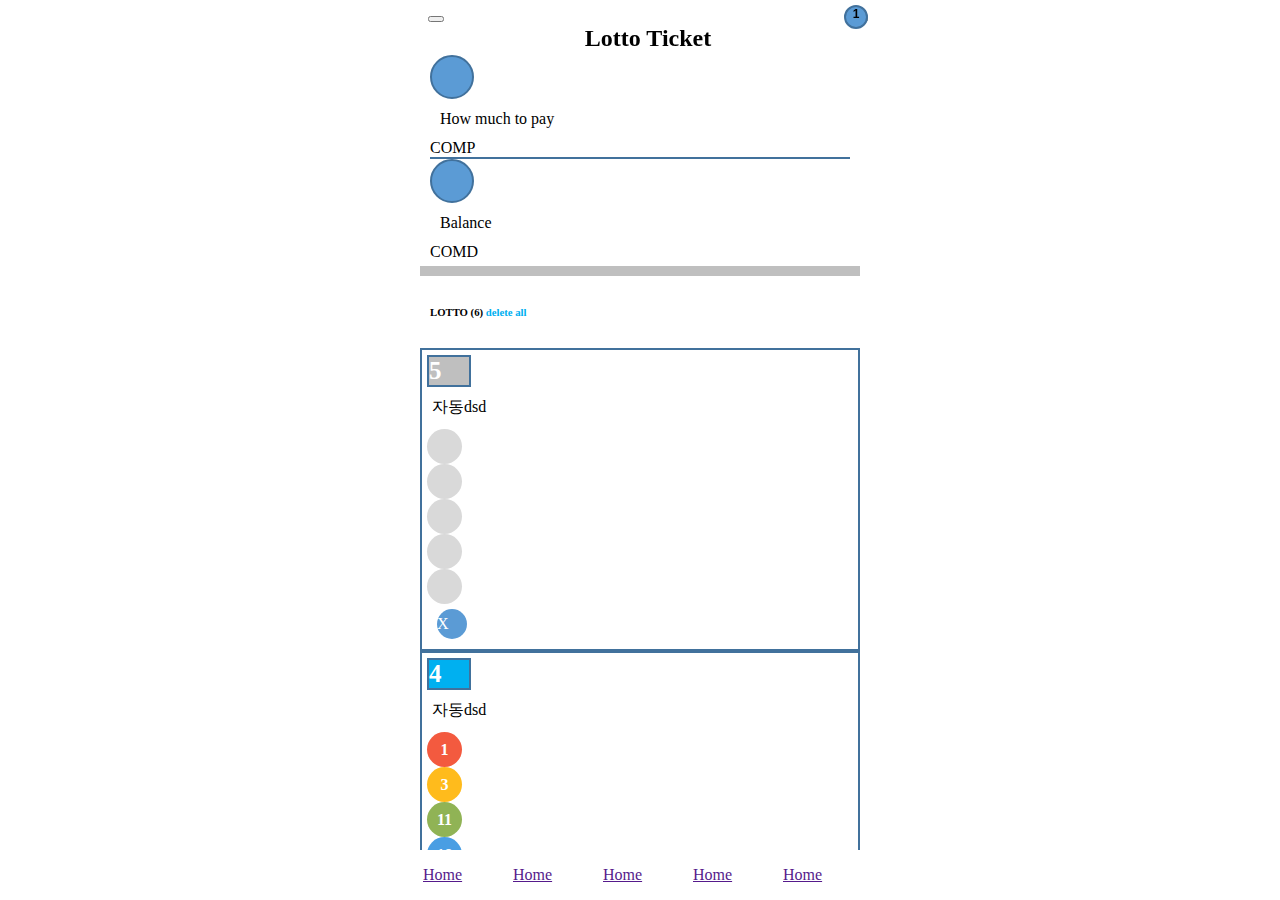
==== buy-ticket.html @ 611aeb3f "first commit" ====
<!DOCTYPE html>
<html lang="en">
  <head>
    <!-- Required meta tags -->
    <meta charset="utf-8" />
    <meta name="viewport" content="width=device-width, initial-scale=1" />

    <!-- Bootstrap CSS -->
    <link
      href="https://cdn.jsdelivr.net/npm/bootstrap@5.0.0/dist/css/bootstrap.min.css"
      rel="stylesheet"
      integrity="sha384-wEmeIV1mKuiNpC+IOBjI7aAzPcEZeedi5yW5f2yOq55WWLwNGmvvx4Um1vskeMj0"
      crossorigin="anonymous"
    />
    <link
      rel="stylesheet"
      href="https://cdnjs.cloudflare.com/ajax/libs/font-awesome/5.15.3/css/all.min.css"
      integrity="sha512-iBBXm8fW90+nuLcSKlbmrPcLa0OT92xO1BIsZ+ywDWZCvqsWgccV3gFoRBv0z+8dLJgyAHIhR35VZc2oM/gI1w=="
      crossorigin="anonymous"
    />
    <title>Lotto Result!</title>
    <link rel="stylesheet" href="style/style.css" />
  </head>
  <body>
    <header>
      <div class="wrapper">
        <div class="header-container">
          <div class="header-item">
            <button class="btn btn-light">
              <i class="fas fa-bars"></i>
            </button>
          </div>
          <div class="header-item">
            <h2>Lotto Ticket</h2>
          </div>
          <div class="header-item">
            <button class="btn btn-light btn-cart">
              <i class="fas fa-shopping-cart"></i>
              <div>1</div>
            </button>
          </div>
        </div>
      </div>
    </header>
    <main>
      <div class="wrapper">
        <div class="payment-wrapper">
          <div class="payment">
            <div
              class="payment-total-price d-flex justify-content-between py-1"
            >
              <div></div>
              <div>How much to pay</div>
              <div>COMP</div>
            </div>
            <div class="payment-balance d-flex justify-content-between py-1">
              <div></div>
              <div>Balance</div>
              <div>COMD</div>
            </div>
          </div>
        </div>
        <div class="buy-lotto-wrapper">
          <div class="buy-lotto">
            <div class="buy-lotto-infor">
              <h6>LOTTO (6) <span class="float-end">delete all</span></h6>
            </div>
            <div class="buy-lotto-list">
              <div
                class="buy-lotto-list-item d-flex justify-content-between text-center my-1"
              >
                <div class="empty">5</div>
                <div>자동dsd</div>
                <div>
                  <div class="lotto-group d-flex justify-content-between">
                    <div class="lotto-group-item empty"></div>
                    <div class="lotto-group-item empty"></div>
                    <div class="lotto-group-item empty"></div>
                    <div class="lotto-group-item empty"></div>
                    <div class="lotto-group-item empty"></div>
                  </div>
                </div>
                <div>X</div>
              </div>
              <div
                class="buy-lotto-list-item d-flex justify-content-between text-center my-1"
              >
                <div>4</div>
                <div>자동dsd</div>
                <div>
                  <div class="lotto-group d-flex justify-content-between">
                    <div class="lotto-group-item">1</div>
                    <div class="lotto-group-item">3</div>
                    <div class="lotto-group-item">11</div>
                    <div class="lotto-group-item">18</div>
                    <div class="lotto-group-item">24</div>
                  </div>
                </div>
                <div>
                  <div>X</div>
                </div>
              </div>
              <div
                class="buy-lotto-list-item d-flex justify-content-between text-center my-1"
              >
                <div>3</div>
                <div>자동dsd</div>
                <div>
                  <div class="lotto-group d-flex justify-content-between">
                    <div class="lotto-group-item">1</div>
                    <div class="lotto-group-item">3</div>
                    <div class="lotto-group-item">11</div>
                    <div class="lotto-group-item">18</div>
                    <div class="lotto-group-item">24</div>
                  </div>
                </div>
                <div>X</div>
              </div>
              <div
                class="buy-lotto-list-item d-flex justify-content-between text-center my-1"
              >
                <div>2</div>
                <div>자동dsd</div>
                <div>
                  <div class="lotto-group d-flex justify-content-between">
                    <div class="lotto-group-item">1</div>
                    <div class="lotto-group-item">3</div>
                    <div class="lotto-group-item">11</div>
                    <div class="lotto-group-item">18</div>
                    <div class="lotto-group-item">24</div>
                  </div>
                </div>
                <div>
                  <div>X</div>
                </div>
              </div>
              <div
                class="buy-lotto-list-item d-flex justify-content-between text-center my-1"
              >
                <div>1</div>
                <div>자동dsd</div>
                <div>
                  <div class="lotto-group d-flex justify-content-between">
                    <div class="lotto-group-item">1</div>
                    <div class="lotto-group-item">3</div>
                    <div class="lotto-group-item">11</div>
                    <div class="lotto-group-item">18</div>
                    <div class="lotto-group-item">24</div>
                  </div>
                </div>
                <div>
                  <div>X</div>
                </div>
              </div>
            </div>
            <div class="buy-lotto-action">
                <div class="buy-lotto-action-add">
                        sdf
                </div>
                <div class="buy-lotto-action-save">
                    구매하기
                </div>
            </div>
          </div>
        </div>
      </div>
    </main>
    <footer>
      <div class="wrapper">
        <div class="footer-item-container">
          <a href="" class="footer-item">
            <div class="text-center">
              <div>
                <i class="fas fa-home"></i>
              </div>
              <p>Home</p>
            </div>
          </a>
          <a href="" class="footer-item">
            <div class="text-center">
              <div>
                <i class="fas fa-home"></i>
              </div>
              <p>Home</p>
            </div>
          </a>
          <a href="" class="footer-item">
            <div class="text-center">
              <div>
                <i class="fas fa-home"></i>
              </div>
              <p>Home</p>
            </div>
          </a>
          <a href="" class="footer-item">
            <div class="text-center">
              <div>
                <i class="fas fa-home"></i>
              </div>
              <p>Home</p>
            </div>
          </a>
          <a href="" class="footer-item">
            <div class="text-center">
              <div>
                <i class="fas fa-home"></i>
              </div>
              <p>Home</p>
            </div>
          </a>
        </div>
      </div>
    </footer>

    <!-- Option 1: Bootstrap Bundle with Popper -->
    <script
      src="https://cdn.jsdelivr.net/npm/bootstrap@5.0.0/dist/js/bootstrap.bundle.min.js"
      integrity="sha384-p34f1UUtsS3wqzfto5wAAmdvj+osOnFyQFpp4Ua3gs/ZVWx6oOypYoCJhGGScy+8"
      crossorigin="anonymous"
    ></script>

    <!-- Option 2: Separate Popper and Bootstrap JS -->
    <!--
<script src="https://cdn.jsdelivr.net/npm/@popperjs/core@2.9.2/dist/umd/popper.min.js" integrity="sha384-IQsoLXl5PILFhosVNubq5LC7Qb9DXgDA9i+tQ8Zj3iwWAwPtgFTxbJ8NT4GN1R8p" crossorigin="anonymous"></script>
<script src="https://cdn.jsdelivr.net/npm/bootstrap@5.0.0/dist/js/bootstrap.min.js" integrity="sha384-lpyLfhYuitXl2zRZ5Bn2fqnhNAKOAaM/0Kr9laMspuaMiZfGmfwRNFh8HlMy49eQ" crossorigin="anonymous"></script>
-->
  </body>
</html>
---- style/style.css ----
.text-white {
  color: white;
}

.view-more button {
  padding: 5px 20px;
  border: 2px solid #41719c;
  border-radius: 10px;
  color: white;
  background-color: #5b9bd5;
}

header {
  height: 50px;
  position: fixed;
  top: 0;
  width: 100%;
  background-color: white;
  z-index: 1000;
}

header .wrapper {
  max-width: 450px;
  margin: 0 auto;
}

header .wrapper .header-container {
  display: -webkit-box;
  display: -ms-flexbox;
  display: flex;
  -webkit-box-pack: justify;
      -ms-flex-pack: justify;
          justify-content: space-between;
  padding: 5px;
}

header .wrapper .header-container .header-item {
  position: relative;
}

header .wrapper .header-container .header-item .btn-cart div {
  position: absolute;
  width: 20px;
  height: 20px;
  background-color: #5b9bd5;
  font-size: 12px;
  border-radius: 20px;
  top: 0;
  right: 0;
  border: 2px solid #41719c;
  line-height: 15px;
  font-weight: 700;
}

main {
  height: calc(100vh - 100px);
}

main .wrapper {
  overflow: auto;
  height: 100%;
  max-width: 450px;
  margin: 50px auto 0 auto;
}

main .wrapper .buy-lotto-wrapper {
  padding: 0 5px;
}

main .wrapper .buy-lotto-wrapper .buy-lotto-infor {
  padding: 5px 10px;
}

main .wrapper .buy-lotto-wrapper .buy-lotto-infor span {
  color: #00b0f0;
}

main .wrapper .buy-lotto-wrapper .buy-lotto-infor span:hover {
  cursor: pointer;
}

main .wrapper .buy-lotto-wrapper .buy-lotto-list-item {
  padding: 5px;
  border: 2px solid #41719c;
}

main .wrapper .buy-lotto-wrapper .buy-lotto-list-item > div:nth-child(1) {
  border: 2px solid #41719c;
  width: 40px;
  font-size: 25px;
  font-weight: 700;
  color: white;
  background-color: #00b0f0;
}

main .wrapper .buy-lotto-wrapper .buy-lotto-list-item > div:nth-child(1).empty {
  background-color: #BFBFBF;
}

main .wrapper .buy-lotto-wrapper .buy-lotto-list-item > div:nth-child(2) {
  min-width: 50px;
  line-height: 40px;
  padding: 0 5px;
}

main .wrapper .buy-lotto-wrapper .buy-lotto-list-item > div:nth-child(3) {
  -webkit-box-flex: 1;
      -ms-flex-positive: 1;
          flex-grow: 1;
  padding-top: 2px;
}

main .wrapper .buy-lotto-wrapper .buy-lotto-list-item > div:nth-child(4) {
  width: 50px;
  color: white;
  background-color: #5b9bd5;
  width: 30px;
  height: 30px;
  border-radius: 30px;
  line-height: 30px;
  margin: 5px 0 5px 10px;
}

main .wrapper .buy-lotto-wrapper .buy-lotto-action {
  position: relative;
  background-color: #e9f2fb;
  height: 200px;
  width: 450px;
}

main .wrapper .payment-wrapper {
  padding: 0 5px 0 5px;
}

main .wrapper .payment-wrapper .payment {
  border-bottom: 10px solid #bfbfbf;
  padding: 5px 10px;
}

main .wrapper .payment-wrapper .payment-total-price > div:nth-child(1) {
  width: 40px;
  height: 40px;
  border-radius: 40px;
  background-color: #5b9bd5;
  border: 2px solid #41719c;
}

main .wrapper .payment-wrapper .payment-total-price > div:nth-child(2) {
  -webkit-box-flex: 1;
      -ms-flex-positive: 1;
          flex-grow: 1;
  line-height: 40px;
  padding-left: 10px;
}

main .wrapper .payment-wrapper .payment-balance {
  border-top: 2px solid #41719c;
}

main .wrapper .payment-wrapper .payment-balance > div:nth-child(1) {
  width: 40px;
  height: 40px;
  border-radius: 40px;
  background-color: #5b9bd5;
  border: 2px solid #41719c;
}

main .wrapper .payment-wrapper .payment-balance > div:nth-child(2) {
  -webkit-box-flex: 1;
      -ms-flex-positive: 1;
          flex-grow: 1;
  line-height: 40px;
  padding-left: 10px;
}

main .wrapper .ticket-bought {
  padding: 10px 5px 10px 5px;
}

main .wrapper .ticket {
  padding: 30px 5px 10px 5px;
  background-color: #e9f2fb;
}

main .wrapper .ticket-item {
  border: 2px solid #41719c;
}

main .wrapper .ticket-item > div:nth-child(1) {
  border: 2px solid #41719c;
  width: 35px;
  min-width: 35px;
  line-height: 30px;
  background-color: #ffc000;
}

main .wrapper .ticket-item > div:nth-child(2) {
  padding: 0 15px;
  width: 300px;
  min-width: 250px;
}

main .wrapper .ticket-item > div:nth-child(3) {
  width: 70px;
  line-height: 30px;
}

main .wrapper .ticket-card {
  border: 2px solid #41719c;
  background-color: white;
}

main .wrapper .ticket-card-header {
  position: relative;
  padding-top: 40px;
  padding-bottom: 10px;
  border-bottom: 2px solid #41719c;
}

main .wrapper .ticket-card-header-numbers {
  width: 80%;
  margin: 0 auto;
}

main .wrapper .ticket-card-header-congra {
  background-color: #5b9bd5;
  color: white;
  border: 2px solid #41719c;
  width: 70%;
  margin: 0 auto;
  position: absolute;
  top: -25px;
  left: 65px;
}

main .wrapper .ticket-card-header-congra p {
  margin: 0;
}

main .wrapper .ticket-card-infor {
  height: 100px;
  padding: 20px 70px 20px 30px;
}

main .wrapper .ticket-card-total {
  height: 120px;
  padding: 0 30px;
  position: relative;
}

main .wrapper .ticket-card-total span {
  font-size: 35px;
}

main .wrapper .ticket-card-winning {
  border-top: 2px solid #41719c;
  background-color: #5b9bd5;
  color: white;
  position: relative;
}

main .wrapper .ticket-card-winning .show-tickets {
  width: 0;
  height: 0;
  border-left: 10px solid transparent;
  border-right: 10px solid transparent;
  border-top: 15px solid white;
  position: absolute;
  right: 30px;
  top: 12px;
}

main .wrapper .history-item-view-detail:hover {
  cursor: pointer;
}

main .wrapper .history-item-result {
  border: 2px solid #41719c;
}

main .wrapper .history-item-result .lotto-group-container {
  -webkit-box-flex: 2;
      -ms-flex-positive: 2;
          flex-grow: 2;
}

main .wrapper .history-item-result-view-hash {
  -webkit-box-flex: 1;
      -ms-flex-positive: 1;
          flex-grow: 1;
  color: #00b0f0;
}

main .wrapper .history-item-result-view-hash:hover {
  cursor: pointer;
}

main .wrapper .history-time-previous {
  margin-top: 7px;
  width: 0;
  height: 0;
  border-top: 10px solid transparent;
  border-bottom: 10px solid transparent;
  border-right: 15px solid #595959;
}

main .wrapper .history-time-previous:hover {
  cursor: pointer;
}

main .wrapper .history-time-month {
  font-weight: 600;
  font-size: 22px;
}

main .wrapper .history-time-month:hover {
  cursor: pointer;
}

main .wrapper .history-time-next {
  margin-top: 7px;
  width: 0;
  height: 0;
  border-top: 10px solid transparent;
  border-bottom: 10px solid transparent;
  border-left: 15px solid #595959;
}

main .wrapper .history-time-next:hover {
  cursor: pointer;
}

main .wrapper .history-myreward > h6 {
  border-bottom: 3px solid #d9d9d9;
}

main .wrapper .history-myreward-norewards {
  background-color: #5b9bd5;
  border: 2px solid #41719c;
  color: white;
}

main .wrapper .history-lotto > h6 {
  border-bottom: 3px solid #d9d9d9;
}

main .wrapper .my-reward-wrapper .my-reward-table thead {
  background-color: #5b9bd5;
}

main .wrapper .lotto-result-card-wrapper {
  background-color: #e9f2fb;
  padding: 5px;
  margin-top: 20px;
}

main .wrapper .lotto-result-card-wrapper .lotto-result-card {
  border: 2px solid #41719c;
  position: relative;
}

main .wrapper .lotto-result-card-wrapper .lotto-result-card .lotto-group-container {
  width: 70%;
  padding: 10px 0 10px 20px;
}

main .wrapper .lotto-result-card-wrapper .lotto-result-card-type {
  position: absolute;
  background-color: #0070c0;
  width: 60px;
  height: 60px;
  border-radius: 60px;
  text-align: center;
  line-height: 60px;
  right: 20px;
  top: -30px;
  color: white;
  font-size: 35px;
}

main .wrapper .lotto-result-card-wrapper .lotto-result-card-infor {
  height: 100px;
  padding: 20px 70px 20px 20px;
}

main .wrapper .lotto-result-card-wrapper .lotto-result-card-total {
  height: 150px;
  padding: 0 60px 0 20px;
}

main .wrapper .lotto-result-card-wrapper .lotto-result-card-total span {
  font-size: 35px;
}

main .wrapper .lotto-result-card-wrapper .lotto-result-card-numbers {
  border-bottom: 2px solid #41719c;
}

main .wrapper .lotto-result-card-wrapper .lotto-result-card-table {
  border-top: 2px solid #41719c;
}

main .wrapper .lotto-result-card-wrapper .lotto-result-card-table thead {
  background-color: #5b9bd5;
}

main .wrapper .lotto-result-card-wrapper .lotto-result-card-detail {
  border-top: 2px solid #41719c;
  background-color: #5b9bd5;
  color: white;
  position: relative;
}

main .wrapper .lotto-result-card-wrapper .lotto-result-card-detail .show-detail {
  width: 0;
  height: 0;
  border-left: 10px solid transparent;
  border-right: 10px solid transparent;
  border-top: 15px solid white;
  position: absolute;
  right: 30px;
  top: 12px;
}

main .wrapper .lotto-result-card-wrapper .lotto-result-card-detail .hide-detail {
  width: 0;
  height: 0;
  border-left: 10px solid transparent;
  border-right: 10px solid transparent;
  border-bottom: 15px solid white;
  position: absolute;
  right: 30px;
  top: 8px;
}

main .wrapper .choose-lotto-type button {
  text-transform: uppercase;
  width: 45%;
  font-size: 25px;
  border: 2px solid #41719c;
  border-radius: 12px;
  font-weight: 600;
  background-color: #e7e6e6;
  color: white;
}

main .wrapper .choose-lotto-type button:first-child.active {
  background-color: #5b9bd5;
}

main .wrapper .choose-lotto-type button:nth-child(2).active {
  background-color: #92d050;
  position: relative;
}

main .wrapper .choose-lotto-type button:nth-child(2).active .lotto-result-noitify {
  width: 30px;
  height: 30px;
  border-radius: 30px;
  line-height: 30px;
  text-align: center;
  background-color: red;
  color: white;
  position: absolute;
  top: -15px;
  right: -15px;
  font-size: 25px;
}

main .wrapper .lotto-infor {
  border: 2px solid #41719c;
  padding: 10px 10px;
  color: #bdbdbd;
}

main .wrapper .round-action {
  background-color: #e9f2fb;
  padding: 10px 10px;
}

main .wrapper .round-action div {
  background-color: #00b0f0;
  margin: 10px 0;
  padding: 12px 50px;
  color: white;
}

main .wrapper .round-action div span {
  margin-left: 20px;
}

main .wrapper .lotto-result {
  margin-top: 25px;
  background-color: #e9f2fb;
  padding: 15px 20px;
  position: relative;
}

main .wrapper .lotto-result p {
  color: #a7a7a7;
}

main .wrapper .lotto-result .lotto-group-container {
  width: 280px;
  margin: 0 auto;
}

main .wrapper .lotto-result-view-all {
  right: 30px;
  top: 35px;
  position: absolute;
  width: 0;
  height: 0;
  border-top: 15px solid transparent;
  border-bottom: 15px solid transparent;
  border-left: 20px solid #5b9bd5;
}

main .wrapper .lotto-result-noitify {
  width: 30px;
  height: 30px;
  border-radius: 30px;
  line-height: 30px;
  text-align: center;
  background-color: red;
  color: white;
  position: absolute;
  top: -15px;
  right: 5px;
  font-size: 25px;
}

main .wrapper .upcoming-round {
  border: 2px solid #41719c;
  margin-top: 20px;
  position: relative;
}

main .wrapper .upcoming-round-type {
  position: absolute;
  background-color: #0070c0;
  width: 60px;
  height: 60px;
  border-radius: 60px;
  text-align: center;
  line-height: 60px;
  right: 20px;
  top: -30px;
  color: white;
  font-size: 35px;
}

main .wrapper .upcoming-round-infor {
  height: 100px;
  padding: 20px 70px 20px 20px;
}

main .wrapper .upcoming-round-total {
  height: 150px;
  padding: 0 60px 0 20px;
}

main .wrapper .upcoming-round-total span {
  font-size: 35px;
}

main .wrapper .upcoming-round-time {
  background-color: #2e75b6;
  height: 50px;
  line-height: 50px;
  text-align: right;
  padding-right: 20px;
}

footer {
  width: 100%;
  height: 50px;
  position: fixed;
  bottom: 0;
  background-color: white;
}

footer .wrapper {
  max-width: 450px;
  margin: 0 auto;
}

footer .wrapper .footer-item-container {
  display: -webkit-box;
  display: -ms-flexbox;
  display: flex;
  -webkit-box-pack: center;
      -ms-flex-pack: center;
          justify-content: center;
}

footer .wrapper .footer-item-container .footer-item {
  width: 20%;
}

.lotto-group-item {
  width: 35px;
  height: 35px;
  border-radius: 35px;
  line-height: 35px;
  text-align: center;
  font-weight: 700;
  color: white;
}

.lotto-group-item:nth-child(1) {
  background-color: #f35a3f;
}

.lotto-group-item:nth-child(2) {
  background-color: #ffbb1c;
}

.lotto-group-item:nth-child(3) {
  background-color: #90b355;
}

.lotto-group-item:nth-child(4) {
  background-color: #499ee3;
}

.lotto-group-item:nth-child(5) {
  background-color: #8f46d2;
}

.lotto-group-item.empty {
  background-color: #D9D9D9;
}

@media (max-width: 375px) {
  .ticket-item > div:nth-child(2) {
    padding: 0 5px !important;
    width: 220px !important;
    min-width: 215px !important;
  }
  .ticket-card-header-congra {
    left: 55px !important;
  }
}
/*# sourceMappingURL=style.css.map */
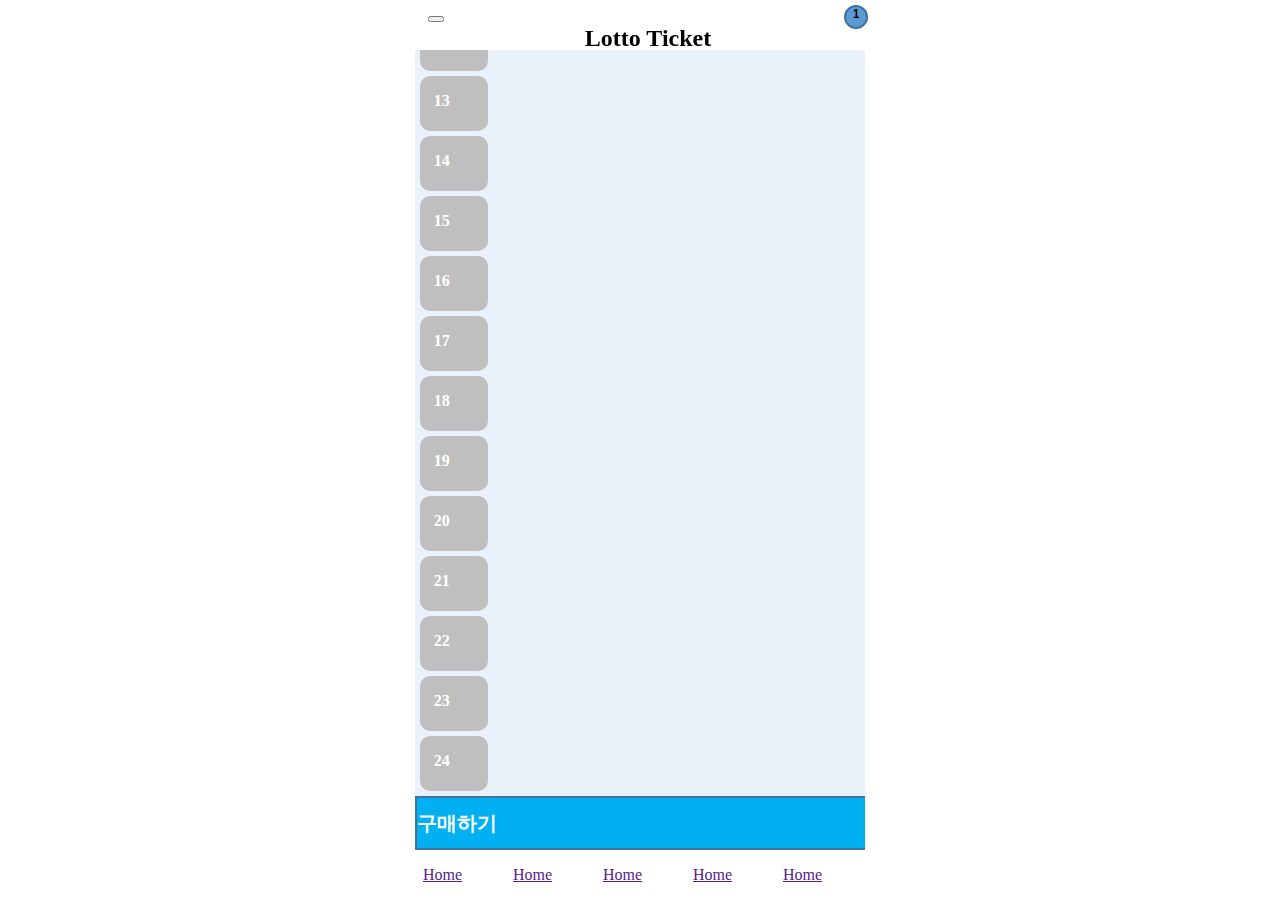
==== commit e5d5cd1e: "buy ticket screem" ====
--- a/buy-ticket.html
+++ b/buy-ticket.html
@@ -67,7 +67,13 @@
             </div>
             <div class="buy-lotto-list">
               <div
-                class="buy-lotto-list-item d-flex justify-content-between text-center my-1"
+                class="
+                  buy-lotto-list-item
+                  d-flex
+                  justify-content-between
+                  text-center
+                  my-1
+                "
               >
                 <div class="empty">5</div>
                 <div>자동dsd</div>
@@ -83,7 +89,13 @@
                 <div>X</div>
               </div>
               <div
-                class="buy-lotto-list-item d-flex justify-content-between text-center my-1"
+                class="
+                  buy-lotto-list-item
+                  d-flex
+                  justify-content-between
+                  text-center
+                  my-1
+                "
               >
                 <div>4</div>
                 <div>자동dsd</div>
@@ -101,7 +113,13 @@
                 </div>
               </div>
               <div
-                class="buy-lotto-list-item d-flex justify-content-between text-center my-1"
+                class="
+                  buy-lotto-list-item
+                  d-flex
+                  justify-content-between
+                  text-center
+                  my-1
+                "
               >
                 <div>3</div>
                 <div>자동dsd</div>
@@ -117,7 +135,13 @@
                 <div>X</div>
               </div>
               <div
-                class="buy-lotto-list-item d-flex justify-content-between text-center my-1"
+                class="
+                  buy-lotto-list-item
+                  d-flex
+                  justify-content-between
+                  text-center
+                  my-1
+                "
               >
                 <div>2</div>
                 <div>자동dsd</div>
@@ -135,7 +159,13 @@
                 </div>
               </div>
               <div
-                class="buy-lotto-list-item d-flex justify-content-between text-center my-1"
+                class="
+                  buy-lotto-list-item
+                  d-flex
+                  justify-content-between
+                  text-center
+                  my-1
+                "
               >
                 <div>1</div>
                 <div>자동dsd</div>
@@ -153,14 +183,42 @@
                 </div>
               </div>
             </div>
-            <div class="buy-lotto-action">
-                <div class="buy-lotto-action-add">
-                        sdf
-                </div>
-                <div class="buy-lotto-action-save">
-                    구매하기
-                </div>
-            </div>
+          </div>
+        </div>
+        <div class="buy-lotto-action-wrapper">
+          <!-- <div class="buy-lotto-action-add d-flex justify-content-around">
+            <div class="buy-lotto-action-add-plus">+</div>
+            <div class="buy-lotto-action-add-random">자동</div>
+          </div> -->
+          <div class="buy-lotto-action-numbers text-white d-flex text-center justify-content-around">
+            <div class="buy-lotto-action-numbers-item active-1"><div>1</div></div>
+            <div class="buy-lotto-action-numbers-item"><div>2</div></div>
+            <div class="buy-lotto-action-numbers-item active-2"><div>3</div></div>
+            <div class="buy-lotto-action-numbers-item"><div>1</div></div>
+            <div class="buy-lotto-action-numbers-item active-3"><div>4</div></div>
+            <div class="buy-lotto-action-numbers-item"><div>5</div></div>
+            <div class="buy-lotto-action-numbers-item"><div>6</div></div>
+            <div class="buy-lotto-action-numbers-item active-4"><div>7</div></div>
+            <div class="buy-lotto-action-numbers-item"><div>8</div></div>
+            <div class="buy-lotto-action-numbers-item active-5"><div>9</div></div>
+            <div class="buy-lotto-action-numbers-item"><div>10</div></div>
+            <div class="buy-lotto-action-numbers-item"><div>11</div></div>
+            <div class="buy-lotto-action-numbers-item"><div>12</div></div>
+            <div class="buy-lotto-action-numbers-item"><div>13</div></div>
+            <div class="buy-lotto-action-numbers-item"><div>14</div></div>
+            <div class="buy-lotto-action-numbers-item"><div>15</div></div>
+            <div class="buy-lotto-action-numbers-item"><div>16</div></div>
+            <div class="buy-lotto-action-numbers-item"><div>17</div></div>
+            <div class="buy-lotto-action-numbers-item"><div>18</div></div>
+            <div class="buy-lotto-action-numbers-item"><div>19</div></div>
+            <div class="buy-lotto-action-numbers-item"><div>20</div></div>
+            <div class="buy-lotto-action-numbers-item"><div>21</div></div>
+            <div class="buy-lotto-action-numbers-item"><div>22</div></div>
+            <div class="buy-lotto-action-numbers-item"><div>23</div></div>
+            <div class="buy-lotto-action-numbers-item"><div>24</div></div>
+          </div>
+          <div class="buy-lotto-action-save text-center text-white">
+            구매하기
           </div>
         </div>
       </div>
--- a/style/style.css
+++ b/style/style.css
@@ -61,6 +61,117 @@
   height: 100%;
   max-width: 450px;
   margin: 50px auto 0 auto;
+  position: relative;
+}
+
+main .wrapper .buy-lotto-action-wrapper {
+  position: absolute;
+  bottom: 0;
+  width: 100%;
+  background-color: #e9f2fb;
+}
+
+main .wrapper .buy-lotto-action-wrapper .buy-lotto-action-numbers {
+  -ms-flex-wrap: wrap;
+      flex-wrap: wrap;
+}
+
+main .wrapper .buy-lotto-action-wrapper .buy-lotto-action-numbers-item {
+  width: 15%;
+  margin: 5px;
+  height: 50px;
+  background-color: #BFBFBF;
+  border-radius: 10px;
+  font-weight: 600;
+  padding-top: 5px;
+}
+
+main .wrapper .buy-lotto-action-wrapper .buy-lotto-action-numbers-item:hover {
+  cursor: pointer;
+}
+
+main .wrapper .buy-lotto-action-wrapper .buy-lotto-action-numbers-item div {
+  border-radius: 40px;
+  line-height: 40px;
+  width: 40px;
+  height: 40px;
+  vertical-align: middle;
+  margin: 0 auto;
+}
+
+main .wrapper .buy-lotto-action-wrapper .buy-lotto-action-numbers-item.active-1 {
+  background: white;
+}
+
+main .wrapper .buy-lotto-action-wrapper .buy-lotto-action-numbers-item.active-1 div {
+  background-color: #F35A3F;
+}
+
+main .wrapper .buy-lotto-action-wrapper .buy-lotto-action-numbers-item.active-2 {
+  background: white;
+}
+
+main .wrapper .buy-lotto-action-wrapper .buy-lotto-action-numbers-item.active-2 div {
+  background-color: #FFBB1C;
+}
+
+main .wrapper .buy-lotto-action-wrapper .buy-lotto-action-numbers-item.active-3 {
+  background: white;
+}
+
+main .wrapper .buy-lotto-action-wrapper .buy-lotto-action-numbers-item.active-3 div {
+  background-color: #90B355;
+}
+
+main .wrapper .buy-lotto-action-wrapper .buy-lotto-action-numbers-item.active-4 {
+  background: white;
+}
+
+main .wrapper .buy-lotto-action-wrapper .buy-lotto-action-numbers-item.active-4 div {
+  background-color: #499EE3;
+}
+
+main .wrapper .buy-lotto-action-wrapper .buy-lotto-action-numbers-item.active-5 {
+  background: white;
+}
+
+main .wrapper .buy-lotto-action-wrapper .buy-lotto-action-numbers-item.active-5 div {
+  background-color: #8F46D2;
+}
+
+main .wrapper .buy-lotto-action-wrapper .buy-lotto-action-add {
+  height: 160px;
+  padding-top: 20px;
+}
+
+main .wrapper .buy-lotto-action-wrapper .buy-lotto-action-add div {
+  border: 2px solid #41719c;
+  width: 120px;
+  height: 120px;
+  line-height: 120px;
+  background-color: #5b9bd5;
+  border-radius: 120px;
+  color: white;
+  text-align: center;
+  font-size: 25px;
+}
+
+main .wrapper .buy-lotto-action-wrapper .buy-lotto-action-add div:hover {
+  cursor: pointer;
+}
+
+main .wrapper .buy-lotto-action-wrapper .buy-lotto-action-save {
+  height: 50px;
+  width: 100%;
+  background-color: #00b0f0;
+  line-height: 50px;
+  font-size: 20px;
+  font-weight: 600;
+  border: 2px solid #41719c;
+}
+
+main .wrapper .buy-lotto-action-wrapper .buy-lotto-action-save:hover {
+  cursor: pointer;
 }
 
 main .wrapper .buy-lotto-wrapper {
@@ -94,7 +205,7 @@
 }
 
 main .wrapper .buy-lotto-wrapper .buy-lotto-list-item > div:nth-child(1).empty {
-  background-color: #BFBFBF;
+  background-color: #bfbfbf;
 }
 
 main .wrapper .buy-lotto-wrapper .buy-lotto-list-item > div:nth-child(2) {
@@ -119,13 +230,6 @@
   border-radius: 30px;
   line-height: 30px;
   margin: 5px 0 5px 10px;
-}
-
-main .wrapper .buy-lotto-wrapper .buy-lotto-action {
-  position: relative;
-  background-color: #e9f2fb;
-  height: 200px;
-  width: 450px;
 }
 
 main .wrapper .payment-wrapper {
@@ -609,27 +713,27 @@
 }
 
 .lotto-group-item:nth-child(1) {
-  background-color: #f35a3f;
+  background-color: #F35A3F;
 }
 
 .lotto-group-item:nth-child(2) {
-  background-color: #ffbb1c;
+  background-color: #FFBB1C;
 }
 
 .lotto-group-item:nth-child(3) {
-  background-color: #90b355;
+  background-color: #90B355;
 }
 
 .lotto-group-item:nth-child(4) {
-  background-color: #499ee3;
+  background-color: #499EE3;
 }
 
 .lotto-group-item:nth-child(5) {
-  background-color: #8f46d2;
+  background-color: #8F46D2;
 }
 
 .lotto-group-item.empty {
-  background-color: #D9D9D9;
+  background-color: #d9d9d9;
 }
 
 @media (max-width: 375px) {
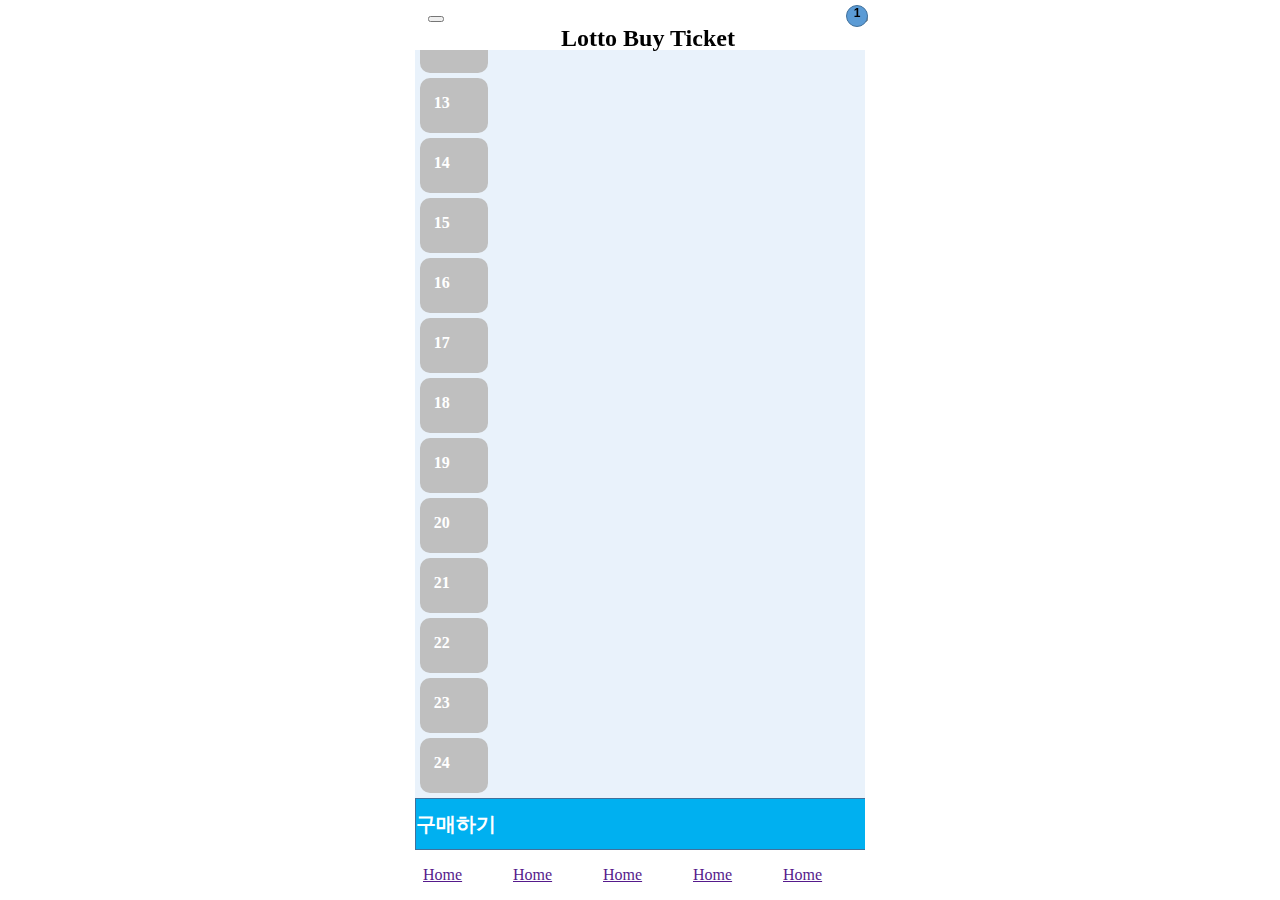
==== commit 5deffe1f: "update money change" ====
--- a/buy-ticket.html
+++ b/buy-ticket.html
@@ -18,7 +18,7 @@
       integrity="sha512-iBBXm8fW90+nuLcSKlbmrPcLa0OT92xO1BIsZ+ywDWZCvqsWgccV3gFoRBv0z+8dLJgyAHIhR35VZc2oM/gI1w=="
       crossorigin="anonymous"
     />
-    <title>Lotto Result!</title>
+    <title>Lotto Buy Ticket!</title>
     <link rel="stylesheet" href="style/style.css" />
   </head>
   <body>
@@ -31,7 +31,7 @@
             </button>
           </div>
           <div class="header-item">
-            <h2>Lotto Ticket</h2>
+            <h2>Lotto Buy Ticket</h2>
           </div>
           <div class="header-item">
             <button class="btn btn-light btn-cart">
@@ -63,7 +63,7 @@
         <div class="buy-lotto-wrapper">
           <div class="buy-lotto">
             <div class="buy-lotto-infor">
-              <h6>LOTTO (6) <span class="float-end">delete all</span></h6>
+              <h6>LOTTO (6) <span class="float-end text-link">delete all</span></h6>
             </div>
             <div class="buy-lotto-list">
               <div
--- a/style/style.css
+++ b/style/style.css
@@ -1,69 +1,3 @@
-.text-white {
-  color: white;
-}
-
-.view-more button {
-  padding: 5px 20px;
-  border: 2px solid #41719c;
-  border-radius: 10px;
-  color: white;
-  background-color: #5b9bd5;
-}
-
-header {
-  height: 50px;
-  position: fixed;
-  top: 0;
-  width: 100%;
-  background-color: white;
-  z-index: 1000;
-}
-
-header .wrapper {
-  max-width: 450px;
-  margin: 0 auto;
-}
-
-header .wrapper .header-container {
-  display: -webkit-box;
-  display: -ms-flexbox;
-  display: flex;
-  -webkit-box-pack: justify;
-      -ms-flex-pack: justify;
-          justify-content: space-between;
-  padding: 5px;
-}
-
-header .wrapper .header-container .header-item {
-  position: relative;
-}
-
-header .wrapper .header-container .header-item .btn-cart div {
-  position: absolute;
-  width: 20px;
-  height: 20px;
-  background-color: #5b9bd5;
-  font-size: 12px;
-  border-radius: 20px;
-  top: 0;
-  right: 0;
-  border: 2px solid #41719c;
-  line-height: 15px;
-  font-weight: 700;
-}
-
-main {
-  height: calc(100vh - 100px);
-}
-
-main .wrapper {
-  overflow: auto;
-  height: 100%;
-  max-width: 450px;
-  margin: 50px auto 0 auto;
-  position: relative;
-}
-
 main .wrapper .buy-lotto-action-wrapper {
   position: absolute;
   bottom: 0;
@@ -80,7 +14,7 @@
   width: 15%;
   margin: 5px;
   height: 50px;
-  background-color: #BFBFBF;
+  background-color: #bfbfbf;
   border-radius: 10px;
   font-weight: 600;
   padding-top: 5px;
@@ -104,7 +38,7 @@
 }
 
 main .wrapper .buy-lotto-action-wrapper .buy-lotto-action-numbers-item.active-1 div {
-  background-color: #F35A3F;
+  background-color: #f35a3f;
 }
 
 main .wrapper .buy-lotto-action-wrapper .buy-lotto-action-numbers-item.active-2 {
@@ -112,7 +46,7 @@
 }
 
 main .wrapper .buy-lotto-action-wrapper .buy-lotto-action-numbers-item.active-2 div {
-  background-color: #FFBB1C;
+  background-color: #ffbb1c;
 }
 
 main .wrapper .buy-lotto-action-wrapper .buy-lotto-action-numbers-item.active-3 {
@@ -120,7 +54,7 @@
 }
 
 main .wrapper .buy-lotto-action-wrapper .buy-lotto-action-numbers-item.active-3 div {
-  background-color: #90B355;
+  background-color: #90b355;
 }
 
 main .wrapper .buy-lotto-action-wrapper .buy-lotto-action-numbers-item.active-4 {
@@ -128,7 +62,7 @@
 }
 
 main .wrapper .buy-lotto-action-wrapper .buy-lotto-action-numbers-item.active-4 div {
-  background-color: #499EE3;
+  background-color: #499ee3;
 }
 
 main .wrapper .buy-lotto-action-wrapper .buy-lotto-action-numbers-item.active-5 {
@@ -136,7 +70,7 @@
 }
 
 main .wrapper .buy-lotto-action-wrapper .buy-lotto-action-numbers-item.active-5 div {
-  background-color: #8F46D2;
+  background-color: #8f46d2;
 }
 
 main .wrapper .buy-lotto-action-wrapper .buy-lotto-action-add {
@@ -145,7 +79,7 @@
 }
 
 main .wrapper .buy-lotto-action-wrapper .buy-lotto-action-add div {
-  border: 2px solid #41719c;
+  border: 1.5px solid #41719c;
   width: 120px;
   height: 120px;
   line-height: 120px;
@@ -167,7 +101,7 @@
   line-height: 50px;
   font-size: 20px;
   font-weight: 600;
-  border: 2px solid #41719c;
+  border: 1.5px solid #41719c;
 }
 
 main .wrapper .buy-lotto-action-wrapper .buy-lotto-action-save:hover {
@@ -182,21 +116,13 @@
   padding: 5px 10px;
 }
 
-main .wrapper .buy-lotto-wrapper .buy-lotto-infor span {
-  color: #00b0f0;
-}
-
-main .wrapper .buy-lotto-wrapper .buy-lotto-infor span:hover {
-  cursor: pointer;
-}
-
 main .wrapper .buy-lotto-wrapper .buy-lotto-list-item {
   padding: 5px;
-  border: 2px solid #41719c;
+  border: 1.5px solid #41719c;
 }
 
 main .wrapper .buy-lotto-wrapper .buy-lotto-list-item > div:nth-child(1) {
-  border: 2px solid #41719c;
+  border: 1.5px solid #41719c;
   width: 40px;
   font-size: 25px;
   font-weight: 700;
@@ -246,7 +172,7 @@
   height: 40px;
   border-radius: 40px;
   background-color: #5b9bd5;
-  border: 2px solid #41719c;
+  border: 1.5px solid #41719c;
 }
 
 main .wrapper .payment-wrapper .payment-total-price > div:nth-child(2) {
@@ -258,7 +184,7 @@
 }
 
 main .wrapper .payment-wrapper .payment-balance {
-  border-top: 2px solid #41719c;
+  border-top: 1.5px solid #41719c;
 }
 
 main .wrapper .payment-wrapper .payment-balance > div:nth-child(1) {
@@ -266,7 +192,7 @@
   height: 40px;
   border-radius: 40px;
   background-color: #5b9bd5;
-  border: 2px solid #41719c;
+  border: 1.5px solid #41719c;
 }
 
 main .wrapper .payment-wrapper .payment-balance > div:nth-child(2) {
@@ -277,109 +203,12 @@
   padding-left: 10px;
 }
 
-main .wrapper .ticket-bought {
-  padding: 10px 5px 10px 5px;
-}
-
-main .wrapper .ticket {
-  padding: 30px 5px 10px 5px;
-  background-color: #e9f2fb;
-}
-
-main .wrapper .ticket-item {
-  border: 2px solid #41719c;
-}
-
-main .wrapper .ticket-item > div:nth-child(1) {
-  border: 2px solid #41719c;
-  width: 35px;
-  min-width: 35px;
-  line-height: 30px;
-  background-color: #ffc000;
-}
-
-main .wrapper .ticket-item > div:nth-child(2) {
-  padding: 0 15px;
-  width: 300px;
-  min-width: 250px;
-}
-
-main .wrapper .ticket-item > div:nth-child(3) {
-  width: 70px;
-  line-height: 30px;
-}
-
-main .wrapper .ticket-card {
-  border: 2px solid #41719c;
-  background-color: white;
-}
-
-main .wrapper .ticket-card-header {
-  position: relative;
-  padding-top: 40px;
-  padding-bottom: 10px;
-  border-bottom: 2px solid #41719c;
-}
-
-main .wrapper .ticket-card-header-numbers {
-  width: 80%;
-  margin: 0 auto;
-}
-
-main .wrapper .ticket-card-header-congra {
-  background-color: #5b9bd5;
-  color: white;
-  border: 2px solid #41719c;
-  width: 70%;
-  margin: 0 auto;
-  position: absolute;
-  top: -25px;
-  left: 65px;
-}
-
-main .wrapper .ticket-card-header-congra p {
-  margin: 0;
-}
-
-main .wrapper .ticket-card-infor {
-  height: 100px;
-  padding: 20px 70px 20px 30px;
-}
-
-main .wrapper .ticket-card-total {
-  height: 120px;
-  padding: 0 30px;
-  position: relative;
-}
-
-main .wrapper .ticket-card-total span {
-  font-size: 35px;
-}
-
-main .wrapper .ticket-card-winning {
-  border-top: 2px solid #41719c;
-  background-color: #5b9bd5;
-  color: white;
-  position: relative;
-}
-
-main .wrapper .ticket-card-winning .show-tickets {
-  width: 0;
-  height: 0;
-  border-left: 10px solid transparent;
-  border-right: 10px solid transparent;
-  border-top: 15px solid white;
-  position: absolute;
-  right: 30px;
-  top: 12px;
-}
-
 main .wrapper .history-item-view-detail:hover {
   cursor: pointer;
 }
 
 main .wrapper .history-item-result {
-  border: 2px solid #41719c;
+  border: 1.5px solid #41719c;
 }
 
 main .wrapper .history-item-result .lotto-group-container {
@@ -440,7 +269,7 @@
 
 main .wrapper .history-myreward-norewards {
   background-color: #5b9bd5;
-  border: 2px solid #41719c;
+  border: 1.5px solid #41719c;
   color: white;
 }
 
@@ -459,7 +288,7 @@
 }
 
 main .wrapper .lotto-result-card-wrapper .lotto-result-card {
-  border: 2px solid #41719c;
+  border: 1.5px solid #41719c;
   position: relative;
 }
 
@@ -497,11 +326,11 @@
 }
 
 main .wrapper .lotto-result-card-wrapper .lotto-result-card-numbers {
-  border-bottom: 2px solid #41719c;
+  border-bottom: 1.5px solid #41719c;
 }
 
 main .wrapper .lotto-result-card-wrapper .lotto-result-card-table {
-  border-top: 2px solid #41719c;
+  border-top: 1.5px solid #41719c;
 }
 
 main .wrapper .lotto-result-card-wrapper .lotto-result-card-table thead {
@@ -509,7 +338,7 @@
 }
 
 main .wrapper .lotto-result-card-wrapper .lotto-result-card-detail {
-  border-top: 2px solid #41719c;
+  border-top: 1.5px solid #41719c;
   background-color: #5b9bd5;
   color: white;
   position: relative;
@@ -537,42 +366,105 @@
   top: 8px;
 }
 
-main .wrapper .choose-lotto-type button {
-  text-transform: uppercase;
-  width: 45%;
-  font-size: 25px;
-  border: 2px solid #41719c;
-  border-radius: 12px;
-  font-weight: 600;
-  background-color: #e7e6e6;
-  color: white;
-}
-
-main .wrapper .choose-lotto-type button:first-child.active {
-  background-color: #5b9bd5;
-}
-
-main .wrapper .choose-lotto-type button:nth-child(2).active {
-  background-color: #92d050;
+main .wrapper .ticket-bought {
+  padding: 10px 5px 10px 5px;
+}
+
+main .wrapper .ticket {
+  padding: 30px 5px 10px 5px;
+  background-color: #e9f2fb;
+}
+
+main .wrapper .ticket-item {
+  border: 1.5px solid #41719c;
+}
+
+main .wrapper .ticket-item > div:nth-child(1) {
+  border: 1.5px solid #41719c;
+  width: 35px;
+  min-width: 35px;
+  line-height: 30px;
+  background-color: #ffc000;
+}
+
+main .wrapper .ticket-item > div:nth-child(2) {
+  padding: 0 15px;
+  width: 300px;
+  min-width: 250px;
+}
+
+main .wrapper .ticket-item > div:nth-child(3) {
+  width: 70px;
+  line-height: 30px;
+}
+
+main .wrapper .ticket-card {
+  border: 1.5px solid #41719c;
+  background-color: white;
+}
+
+main .wrapper .ticket-card-header {
   position: relative;
-}
-
-main .wrapper .choose-lotto-type button:nth-child(2).active .lotto-result-noitify {
-  width: 30px;
-  height: 30px;
-  border-radius: 30px;
-  line-height: 30px;
-  text-align: center;
-  background-color: red;
-  color: white;
+  padding-top: 40px;
+  padding-bottom: 10px;
+  border-bottom: 1.5px solid #41719c;
+}
+
+main .wrapper .ticket-card-header-numbers {
+  width: 80%;
+  margin: 0 auto;
+}
+
+main .wrapper .ticket-card-header-congra {
+  background-color: #5b9bd5;
+  color: white;
+  border: 1.5px solid #41719c;
+  width: 70%;
+  margin: 0 auto;
   position: absolute;
-  top: -15px;
-  right: -15px;
-  font-size: 25px;
+  top: -25px;
+  left: 65px;
+}
+
+main .wrapper .ticket-card-header-congra p {
+  margin: 0;
+}
+
+main .wrapper .ticket-card-infor {
+  height: 100px;
+  padding: 20px 70px 20px 30px;
+}
+
+main .wrapper .ticket-card-total {
+  height: 120px;
+  padding: 0 30px;
+  position: relative;
+}
+
+main .wrapper .ticket-card-total span {
+  font-size: 35px;
+}
+
+main .wrapper .ticket-card-winning {
+  border-top: 1.5px solid #41719c;
+  background-color: #5b9bd5;
+  color: white;
+  position: relative;
+}
+
+main .wrapper .ticket-card-winning .show-tickets {
+  width: 0;
+  height: 0;
+  border-left: 10px solid transparent;
+  border-right: 10px solid transparent;
+  border-top: 15px solid white;
+  position: absolute;
+  right: 30px;
+  top: 12px;
 }
 
 main .wrapper .lotto-infor {
-  border: 2px solid #41719c;
+  border: 1.5px solid #41719c;
   padding: 10px 10px;
   color: #bdbdbd;
 }
@@ -635,7 +527,7 @@
 }
 
 main .wrapper .upcoming-round {
-  border: 2px solid #41719c;
+  border: 1.5px solid #41719c;
   margin-top: 20px;
   position: relative;
 }
@@ -676,6 +568,402 @@
   padding-right: 20px;
 }
 
+main .wrapper .sub-sm-ball {
+  padding-bottom: 50px;
+  padding: 5px 10px;
+}
+
+main .wrapper .sub-sm-ball-instruction {
+  padding: 20px 60px 0 60px;
+  border-bottom: 3px solid #a6a6a6;
+  background-color: white;
+}
+
+main .wrapper .sub-sm-ball-subscription {
+  padding-top: 1rem;
+  border-bottom: 3px solid #a6a6a6;
+}
+
+main .wrapper .sub-sm-ball-subscription-card {
+  border: 1.5px solid #41719c;
+  margin-bottom: 1.5rem;
+  background-color: #5b9bd5;
+}
+
+main .wrapper .sub-sm-ball-subscription-card .subscription-infor {
+  border-bottom: 1.5px solid #41719c;
+}
+
+main .wrapper .sub-sm-ball-subscription-card .subscription-time p:first-child {
+  margin-bottom: 0;
+}
+
+main .wrapper .sub-sm-ball-product-list {
+  display: -webkit-box;
+  display: -ms-flexbox;
+  display: flex;
+  -ms-flex-wrap: nowrap;
+      flex-wrap: nowrap;
+  overflow-x: auto;
+}
+
+main .wrapper .sub-sm-ball-product-list-item {
+  -webkit-box-flex: 0;
+      -ms-flex: 0 0 auto;
+          flex: 0 0 auto;
+  background-color: #D9D9D9;
+  margin: 5px;
+  padding: 4px 25px;
+  border-radius: 5px;
+  border: 1.5px solid #41719c;
+}
+
+main .wrapper .sub-sm-ball-product-list-item.active {
+  background-color: #5b9bd5;
+  color: white;
+}
+
+main .wrapper .sub-sm-ball-product-list-item.deactive {
+  color: #C5C5C5;
+}
+
+main .wrapper .sub-sm-ball-product-card {
+  border: 1.5px solid #41719c;
+  background-color: #5b9bd5;
+}
+
+main .wrapper .sub-sm-ball-product-buy {
+  border: 1.5px solid #41719c;
+  margin: 30px 50px;
+  background-color: #5b9bd5;
+  padding: 15px 20px;
+  font-size: 1.2em;
+}
+
+main .wrapper .wallet-account-infor {
+  padding: 15px;
+}
+
+main .wrapper .wallet-account-infor p {
+  font-size: 30px;
+  margin-top: 15px;
+  margin-bottom: 0;
+}
+
+main .wrapper .wallet-action {
+  padding: 20px 5px 0 5px;
+}
+
+main .wrapper .wallet-action-item {
+  background-color: #5b9bd5;
+  border: 1.5px solid #41719c;
+  margin-bottom: 5px;
+}
+
+main .wrapper .wallet-action-item > div:nth-child(1) {
+  width: 35px;
+  height: 35px;
+  border-radius: 35px;
+  line-height: 30px;
+  background-color: white;
+  margin: 15px 10px;
+  border: 1.5px solid #41719c;
+  color: black;
+  font-weight: 700;
+  text-align: center;
+}
+
+main .wrapper .wallet-action-item > div:nth-child(2) {
+  -webkit-box-flex: 1;
+      -ms-flex-positive: 1;
+          flex-grow: 1;
+  padding-top: 10px;
+}
+
+main .wrapper .wallet-action-item > div:nth-child(2) p {
+  margin-bottom: 0;
+}
+
+main .wrapper .wallet-action-item > div:nth-child(3) {
+  padding-top: 20px;
+  margin-right: 20px;
+}
+
+main .wrapper .wallet .legend-comp {
+  display: -webkit-box;
+  display: -ms-flexbox;
+  display: flex;
+}
+
+main .wrapper .wallet .legend-comp div {
+  width: 25px;
+  height: 25px;
+  background-color: #00b0f0;
+  margin-right: 5px;
+  border: 1.5px solid #41719c;
+}
+
+main .wrapper .wallet .legend-usdt {
+  display: -webkit-box;
+  display: -ms-flexbox;
+  display: flex;
+}
+
+main .wrapper .wallet .legend-usdt div {
+  width: 25px;
+  height: 25px;
+  background-color: #ffd966;
+  margin-right: 5px;
+  border: 1.5px solid #41719c;
+}
+
+main .wrapper .wallet-transaction {
+  padding: 10px 10px 0 10px;
+  height: 100%;
+}
+
+main .wrapper .wallet-transaction-history-filter select, main .wrapper .wallet-transaction-history-filter div {
+  margin: 10px 5px;
+}
+
+main .wrapper .wallet-transaction-history-filter button {
+  white-space: nowrap;
+  border: 1px solid #ced4da;
+}
+
+main .wrapper .wallet-transaction-history .wallet-transaction-history-tabs-container {
+  height: calc(100vh - 495px);
+  overflow: auto;
+}
+
+main .wrapper .wallet-transaction-history .wallet-transaction-history-tabs-container .tab-no-result {
+  padding: 30% 20%;
+}
+
+main .wrapper .wallet-transaction-history .history-item {
+  border-bottom: 1.5px solid #41719c;
+}
+
+main .wrapper .wallet-transaction-account {
+  background-color: #5b9bd5;
+  padding: 20px;
+  border: 1.5px solid #41719c;
+}
+
+main .wrapper .wallet-transaction-account div {
+  width: 100px;
+  height: 100px;
+  line-height: 100px;
+  border-radius: 100px;
+  background-color: white;
+  border: 1px solid #adadad;
+  font-weight: 500;
+  margin: 0 auto;
+}
+
+main .wrapper .wallet-transaction-action {
+  border-bottom: 1.5px solid #41719c;
+}
+
+main .wrapper .wallet-transaction-action button {
+  border: 1.5px solid #41719c;
+  background-color: #5b9bd5;
+  border-radius: 0.5rem;
+}
+
+.nav-tabs {
+  border-bottom-width: 3px !important;
+}
+
+.nav-link {
+  border: none !important;
+  border-bottom: 1px solid #dee2e6;
+  margin-bottom: -5px !important;
+}
+
+.nav-link.active {
+  border-bottom: 6px solid #5b9bd5 !important;
+}
+
+main .wrapper .change-money {
+  padding: 10px 10px;
+}
+
+main .wrapper .change-money .money-input {
+  padding: 5px 15px;
+  border: 1.5px solid #41719c;
+  border-radius: 12px;
+}
+
+main .wrapper .change-money .money-input p:nth-child(2) {
+  font-size: 18px;
+  font-weight: 600;
+}
+
+main .wrapper .change-money .money-input-field {
+  border: none;
+  border-bottom: 1px solid #D9D9D9;
+  text-align: right;
+  width: 150px;
+  min-width: 150px;
+  max-width: 220px;
+  font-weight: 400;
+}
+
+main .wrapper .change-money .money-input-field:focus {
+  outline: none;
+}
+
+main .wrapper .change-money-balance-number {
+  background-color: #F2F2F2;
+  border-radius: 5px;
+}
+
+main .wrapper .change-money-balance-number h6 {
+  margin-bottom: 0;
+}
+
+main .wrapper .change-money-save button {
+  border-radius: 22px;
+  padding: 8px 25px;
+  font-weight: 900;
+  color: #7F7F7F;
+  background-color: #D9D9D9;
+}
+
+main .wrapper .change-money-save button.active {
+  background-color: #00b0f0;
+  color: white;
+}
+
+main .wrapper .change-money-result-container-item {
+  background-color: #E7E6E6;
+  border-radius: 5px;
+  font-weight: 500;
+}
+
+main .wrapper .change-money-result-card {
+  padding: 5px 15px;
+  border: 1.5px solid #41719c;
+  border-radius: 12px;
+}
+
+.text-red {
+  color: #FF5050;
+}
+
+.text-white {
+  color: white;
+}
+
+.hover {
+  cursor: pointer;
+}
+
+.text-link {
+  color: #00b0f0;
+}
+
+.text-link:hover {
+  cursor: pointer;
+}
+
+.view-more button {
+  padding: 5px 20px;
+  border: 1.5px solid #41719c;
+  border-radius: 10px;
+  color: white;
+  background-color: #5b9bd5;
+}
+
+header {
+  height: 50px;
+  position: fixed;
+  top: 0;
+  width: 100%;
+  background-color: white;
+  z-index: 1000;
+}
+
+header .wrapper {
+  max-width: 450px;
+  margin: 0 auto;
+}
+
+header .wrapper .header-container {
+  display: -webkit-box;
+  display: -ms-flexbox;
+  display: flex;
+  -webkit-box-pack: justify;
+      -ms-flex-pack: justify;
+          justify-content: space-between;
+  padding: 5px;
+}
+
+header .wrapper .header-container .header-item {
+  position: relative;
+}
+
+header .wrapper .header-container .header-item .btn-cart div {
+  position: absolute;
+  width: 20px;
+  height: 20px;
+  background-color: #5b9bd5;
+  font-size: 12px;
+  border-radius: 20px;
+  top: 0;
+  right: 0;
+  border: 1.5px solid #41719c;
+  line-height: 15px;
+  font-weight: 700;
+}
+
+main {
+  height: calc(100vh - 100px);
+}
+
+main .wrapper {
+  overflow: auto;
+  height: 100%;
+  max-width: 450px;
+  margin: 50px auto 0 auto;
+  position: relative;
+}
+
+main .wrapper .choose-lotto-type button {
+  text-transform: uppercase;
+  width: 45%;
+  font-size: 25px;
+  border: 1.5px solid #41719c;
+  border-radius: 12px;
+  font-weight: 600;
+  background-color: #e7e6e6;
+  color: white;
+}
+
+main .wrapper .choose-lotto-type button:first-child.active {
+  background-color: #5b9bd5;
+}
+
+main .wrapper .choose-lotto-type button:nth-child(2).active {
+  background-color: #92d050;
+  position: relative;
+}
+
+main .wrapper .choose-lotto-type button:nth-child(2).active .lotto-result-noitify {
+  width: 30px;
+  height: 30px;
+  border-radius: 30px;
+  line-height: 30px;
+  text-align: center;
+  background-color: red;
+  color: white;
+  position: absolute;
+  top: -15px;
+  right: -15px;
+  font-size: 25px;
+}
+
 footer {
   width: 100%;
   height: 50px;
@@ -713,23 +1001,23 @@
 }
 
 .lotto-group-item:nth-child(1) {
-  background-color: #F35A3F;
+  background-color: #f35a3f;
 }
 
 .lotto-group-item:nth-child(2) {
-  background-color: #FFBB1C;
+  background-color: #ffbb1c;
 }
 
 .lotto-group-item:nth-child(3) {
-  background-color: #90B355;
+  background-color: #90b355;
 }
 
 .lotto-group-item:nth-child(4) {
-  background-color: #499EE3;
+  background-color: #499ee3;
 }
 
 .lotto-group-item:nth-child(5) {
-  background-color: #8F46D2;
+  background-color: #8f46d2;
 }
 
 .lotto-group-item.empty {
@@ -737,6 +1025,9 @@
 }
 
 @media (max-width: 375px) {
+  .wallet-transaction-history-tabs-container {
+    height: calc(100vh - 515px) !important;
+  }
   .ticket-item > div:nth-child(2) {
     padding: 0 5px !important;
     width: 220px !important;
